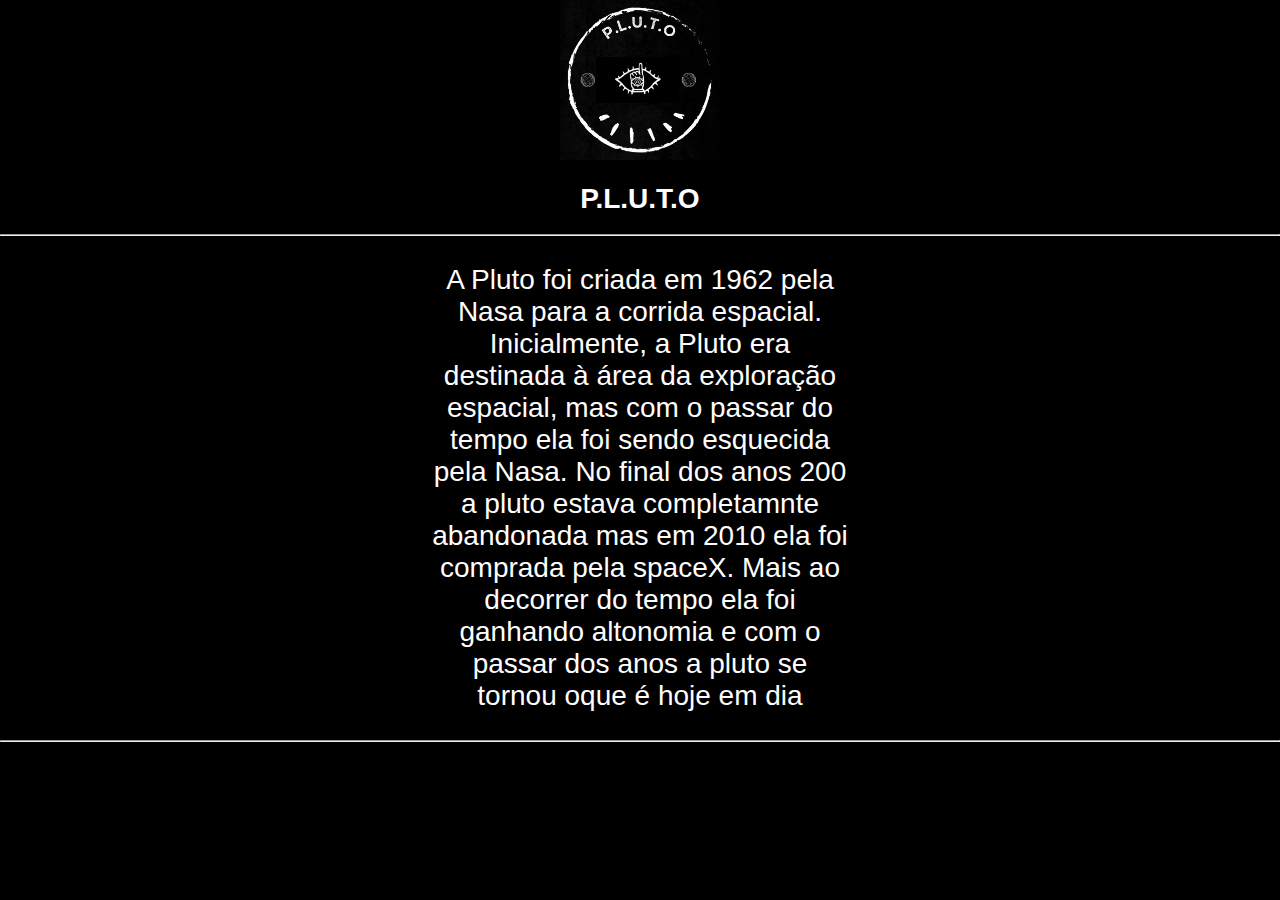
==== noss.historia.html @ 5a51c48b "Add files via upload" ====
<!DOCTYPE html>
<html lang="en">
<head>
    <meta charset="UTF-8">
    <meta name="viewport" content="width=device-width, initial-scale=1.0">
    <link rel="stylesheet" href="style.style.css"> 
    <center>
    <img src="Black Grunge Apparel Circle Sticker (6).png "class="uji">
</center>
    <title class="tyg">Historia da Pluto</title>
</head>
<body>
    <center>
    <h1 class="tyg">P.L.U.T.O</h1>
    </center>
<hr>
<center>
<p class="tyg">A Pluto foi criada em 1962 pela Nasa para a corrida espacial. Inicialmente, a Pluto era destinada à área da exploração espacial, mas com o passar do tempo ela foi sendo esquecida pela Nasa. No final dos anos 200 a pluto estava completamnte abandonada mas em 2010 ela foi comprada pela spaceX. Mais ao decorrer do tempo ela foi ganhando altonomia e com o passar dos anos a pluto se tornou oque é hoje em dia </p>
</center>

<hr>






</body>
</html>
---- style.style.css ----
/* Estilos para o corpo da página */
body {
  background-color: #000000;
  font-family: Arial, sans-serif;
  margin: 0;
  padding: 0;
 
}

/* Estilos para o cabeçalho da página */
header {
  background-color: #333;
  color: #cfcaca;
  padding: 20px;
  text-align: center;
  box-shadow: 0px 0px 10px rgb(69, 238, 182);
}

/* Estilos para o logotipo */
#logo {
  font-size: 36px;
  font-weight: bold;
}

/* Estilos para a barra de navegação */
nav {
  background-color: rgb(198, 199, 201) 0;
  text-align: center;
  padding: 10px 0;
}

/* Estilos para os links de navegação */
nav a {
  color: rgb(214, 214, 214);
  text-decoration: none;
  margin: 10px;
  font-weight: bold;
}

/* Estilos para a seção principal da página */
section {
  padding: 20px;
  margin: 20px;
  background-color: #7e7979;
  border-radius: 10px;
  box-shadow: 0px 0px 10px rgb(69, 238, 182);
}

/* Estilos para os produtos */
.product {
  border: 1px solid #ccc;
  padding: 10px;
  margin: 10px;
  text-align: center;
  border-radius: 5px;
}

/* Estilos para o rodapé da página */
footer {
  background-color: #000000;
  color: #fff;
  text-align: center;
  padding: 10px;
  clear: both;
}

/* Estilos para os botões */
.button {
  background-color: #00ff9d;
  color: #000000;
  padding: 10px 20px;
  border: none;
  border-radius: 100px;
  cursor: pointer;
}

/* Estilos para os botões quando passam o mouse por cima */
.button:hover {
  background-color: #ff9933;
}
.hdd {
  color: #fffdfd;
  
}
.tyg {
  color: #fffdfd;
  width: 420px;
  font-size: 28px;
}

.uji {
  width: 160px;
}
.wpwp {
  color: #fffdfd;
}
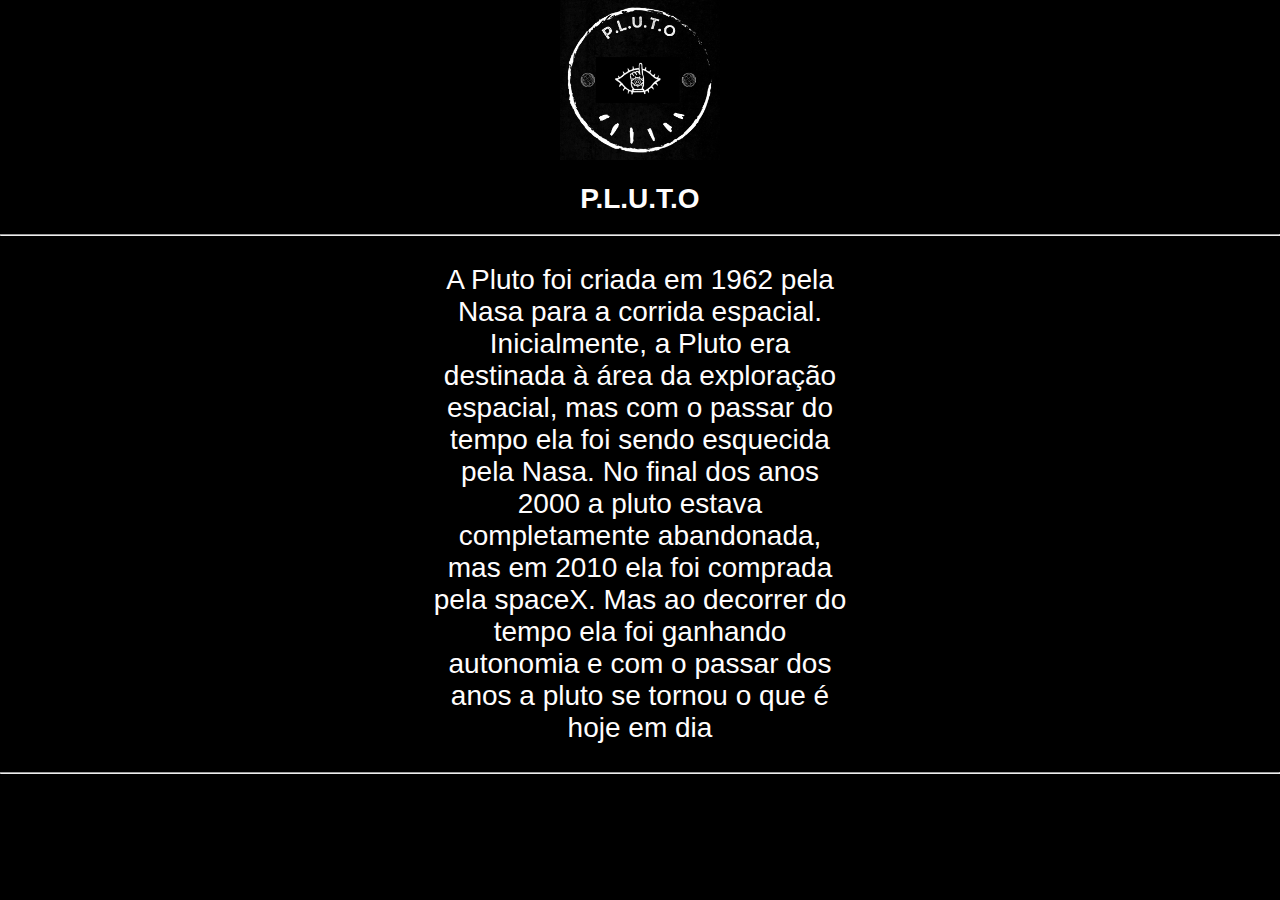
==== commit fcd784b0: "Update noss.historia.html" ====
--- a/noss.historia.html
+++ b/noss.historia.html
@@ -15,7 +15,7 @@
     </center>
 <hr>
 <center>
-<p class="tyg">A Pluto foi criada em 1962 pela Nasa para a corrida espacial. Inicialmente, a Pluto era destinada à área da exploração espacial, mas com o passar do tempo ela foi sendo esquecida pela Nasa. No final dos anos 200 a pluto estava completamnte abandonada mas em 2010 ela foi comprada pela spaceX. Mais ao decorrer do tempo ela foi ganhando altonomia e com o passar dos anos a pluto se tornou oque é hoje em dia </p>
+<p class="tyg">A Pluto foi criada em 1962 pela Nasa para a corrida espacial. Inicialmente, a Pluto era destinada à área da exploração espacial, mas com o passar do tempo ela foi sendo esquecida pela Nasa. No final dos anos 2000 a pluto estava completamente abandonada, mas em 2010 ela foi comprada pela spaceX. Mas ao decorrer do tempo ela foi ganhando autonomia e com o passar dos anos a pluto se tornou o que é hoje em dia </p>
 </center>
 
 <hr>
@@ -26,4 +26,4 @@
 
 
 </body>
-</html>+</html>
